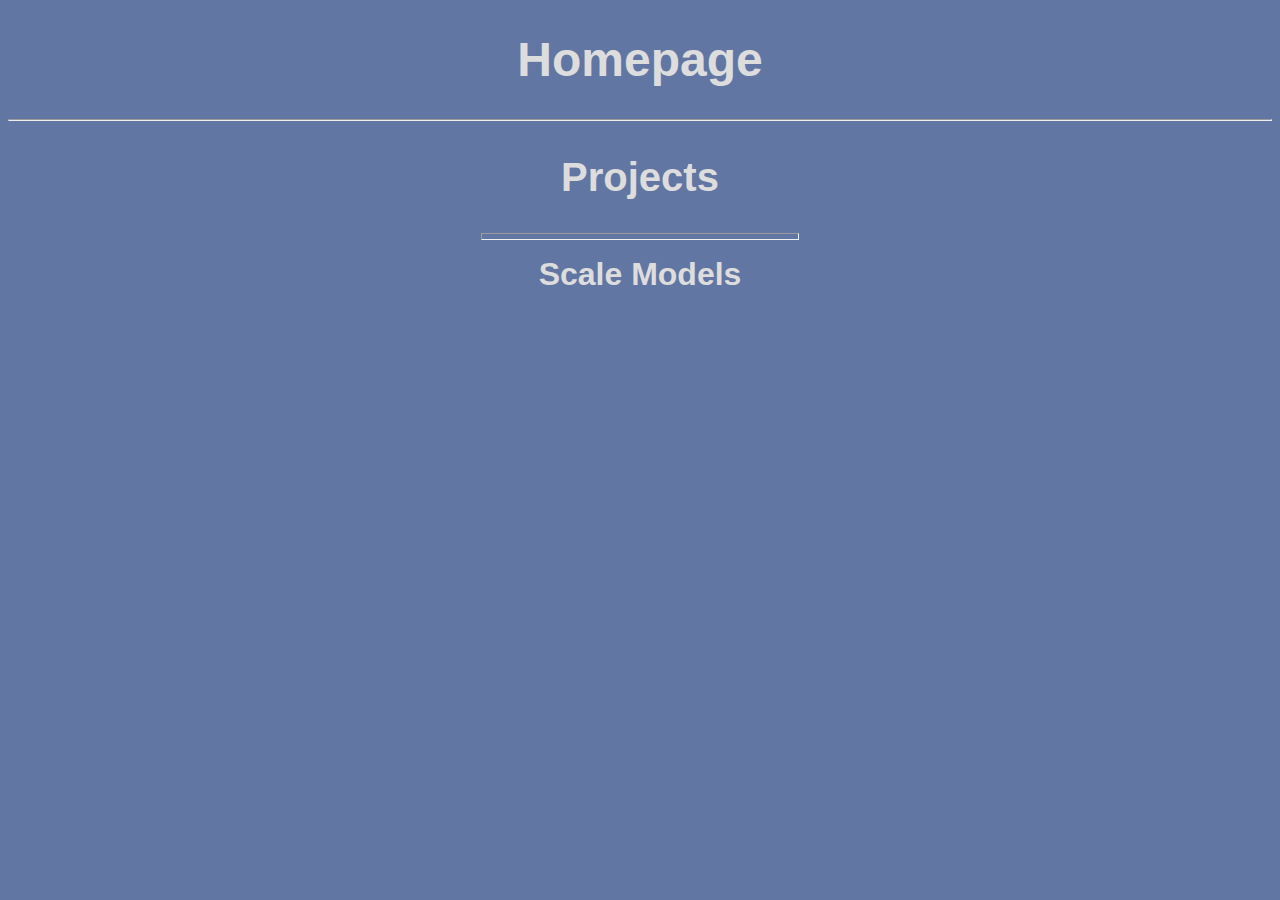
==== index.html @ 0afd4803 "Update index.html" ====
<!DOCTYPE html>
<html lang="en-us">
  
<head>
<meta charset="utf-8">
<meta name="viewport" content="width=device-width, initial-scale=1.0">
<title>Jecka's webpage</title>
<link rel="stylesheet" href="style_index.css">
</head>
  
<body>
<h1>Homepage</h1>
<hr>
<h2>Projects</h2>
<hr style="width:25%; height:5px;">
<p><a href="/scale_models/scale_models.html">Scale Models</a></p>
</body>

</html>
---- style_index.css ----
* {
  color: #DDDDDD;
}

body {
  background-color: #6276A3;
  font-family: Arial, sans-serif;
  text-align: center;
}

h1 {
  font-size: 48px;
}

h2 {
  font-size: 40px;
}

a {
  font-size: 32px;
  font-weight: bold;
  text-decoration: none;
}

a:hover {
  color: #FFFFFF;
  text-decoration: underline;
}
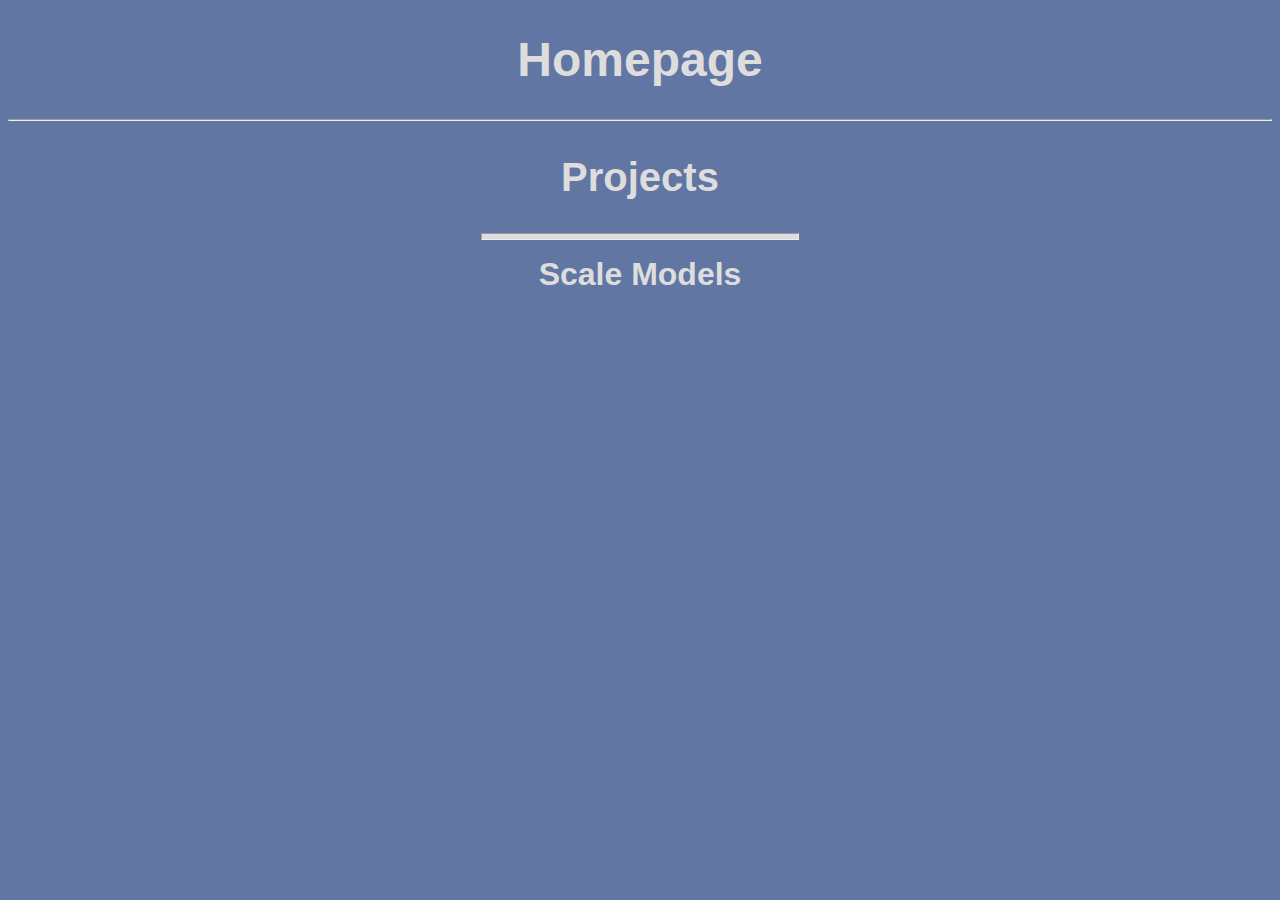
==== commit 006db703: "Update index.html" ====
--- a/index.html
+++ b/index.html
@@ -12,7 +12,7 @@
 <h1>Homepage</h1>
 <hr>
 <h2>Projects</h2>
-<hr style="width:25%; height:5px;">
+<hr style="width:25%; height:5px; background-color:#DDDDDD;">
 <p><a href="/scale_models/scale_models.html">Scale Models</a></p>
 </body>
 
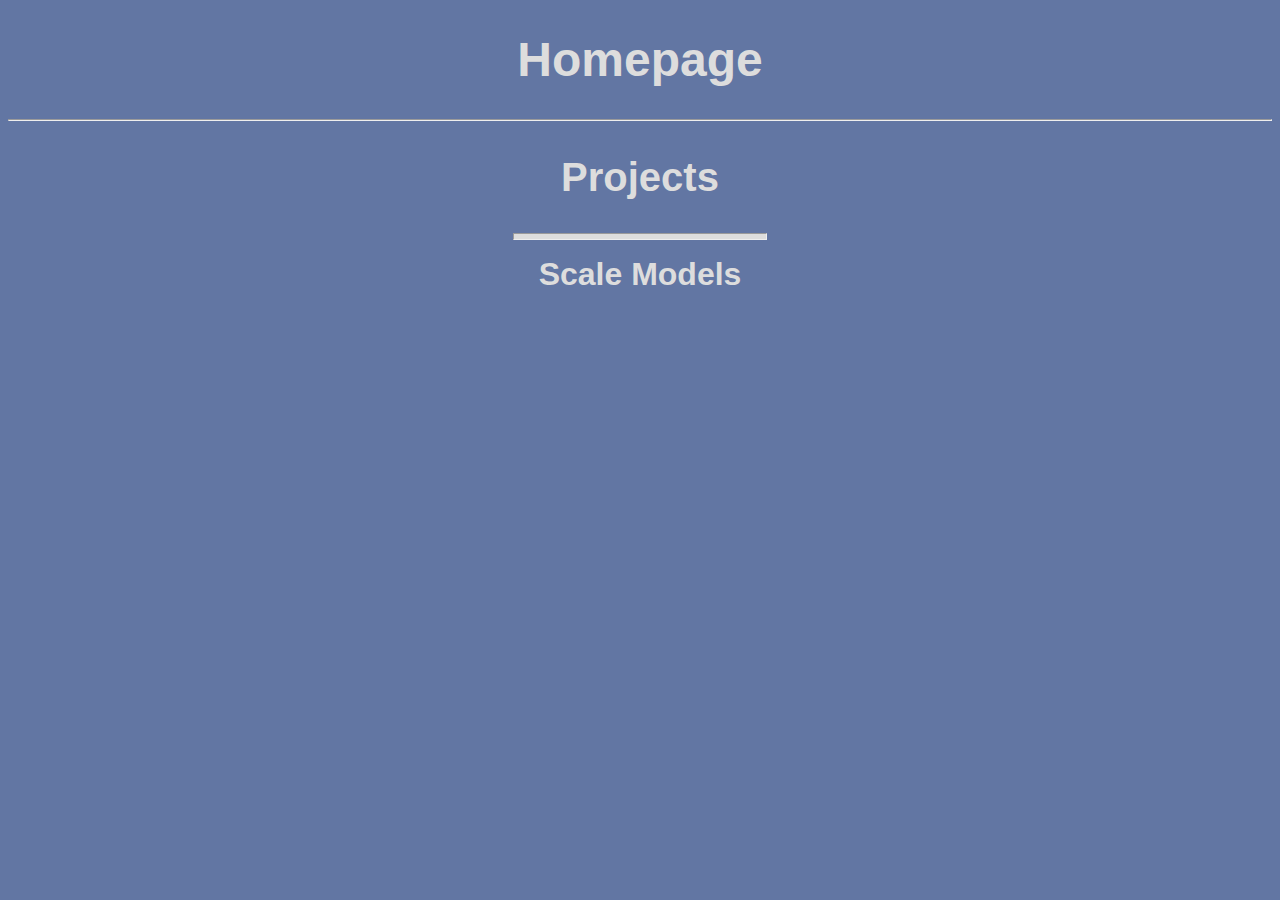
==== commit 3d6a4010: "Update index.html" ====
--- a/index.html
+++ b/index.html
@@ -12,7 +12,7 @@
 <h1>Homepage</h1>
 <hr>
 <h2>Projects</h2>
-<hr style="width:25%; height:5px; background-color:#DDDDDD;">
+<hr style="width:20%; height:5px; background-color:#DDDDDD;">
 <p><a href="/scale_models/scale_models.html">Scale Models</a></p>
 </body>
 
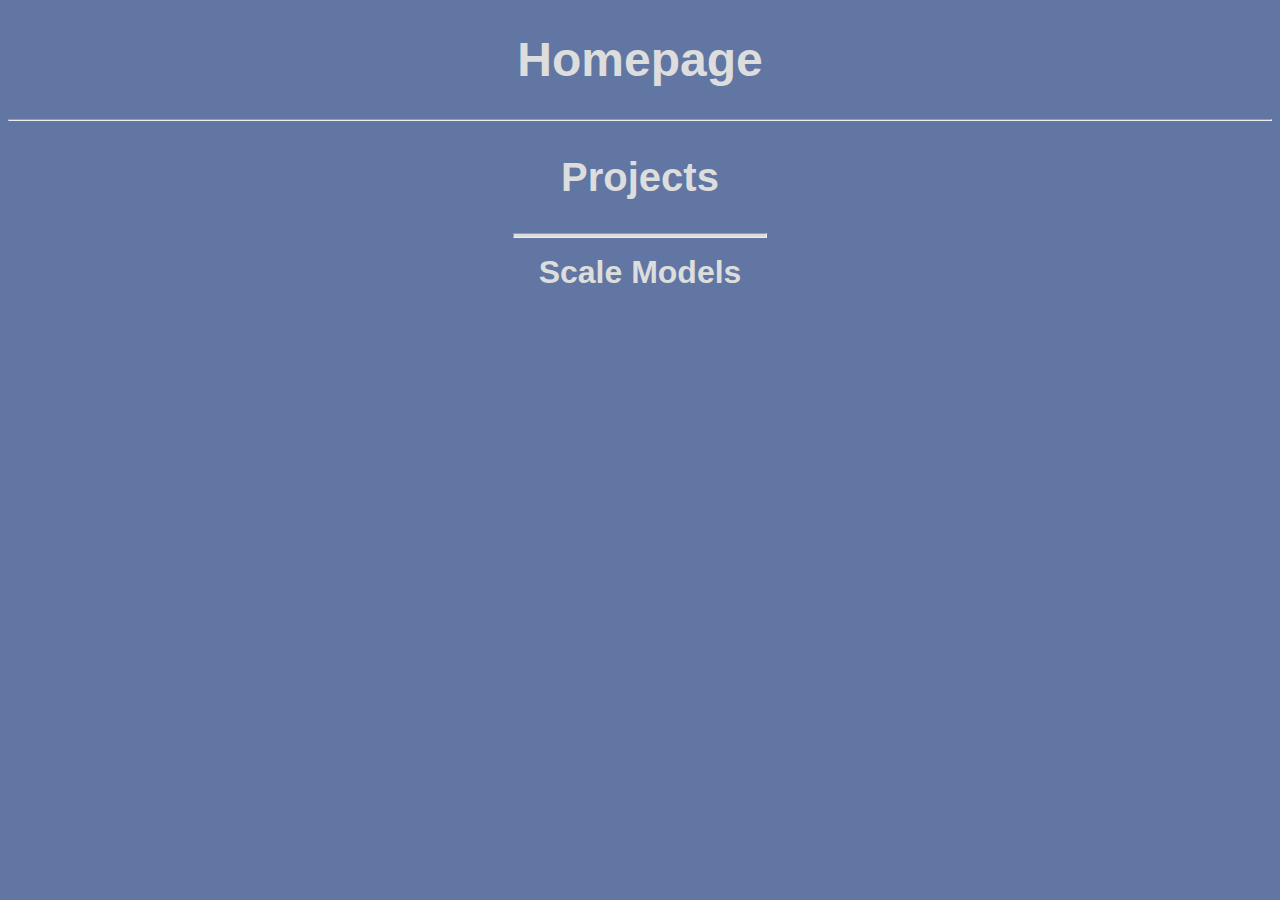
==== commit d00d1ce4: "Update index.html" ====
--- a/index.html
+++ b/index.html
@@ -12,7 +12,7 @@
 <h1>Homepage</h1>
 <hr>
 <h2>Projects</h2>
-<hr style="width:20%; height:5px; background-color:#DDDDDD;">
+<hr style="width:20%; height:3px; background-color:#DDDDDD;">
 <p><a href="/scale_models/scale_models.html">Scale Models</a></p>
 </body>
 
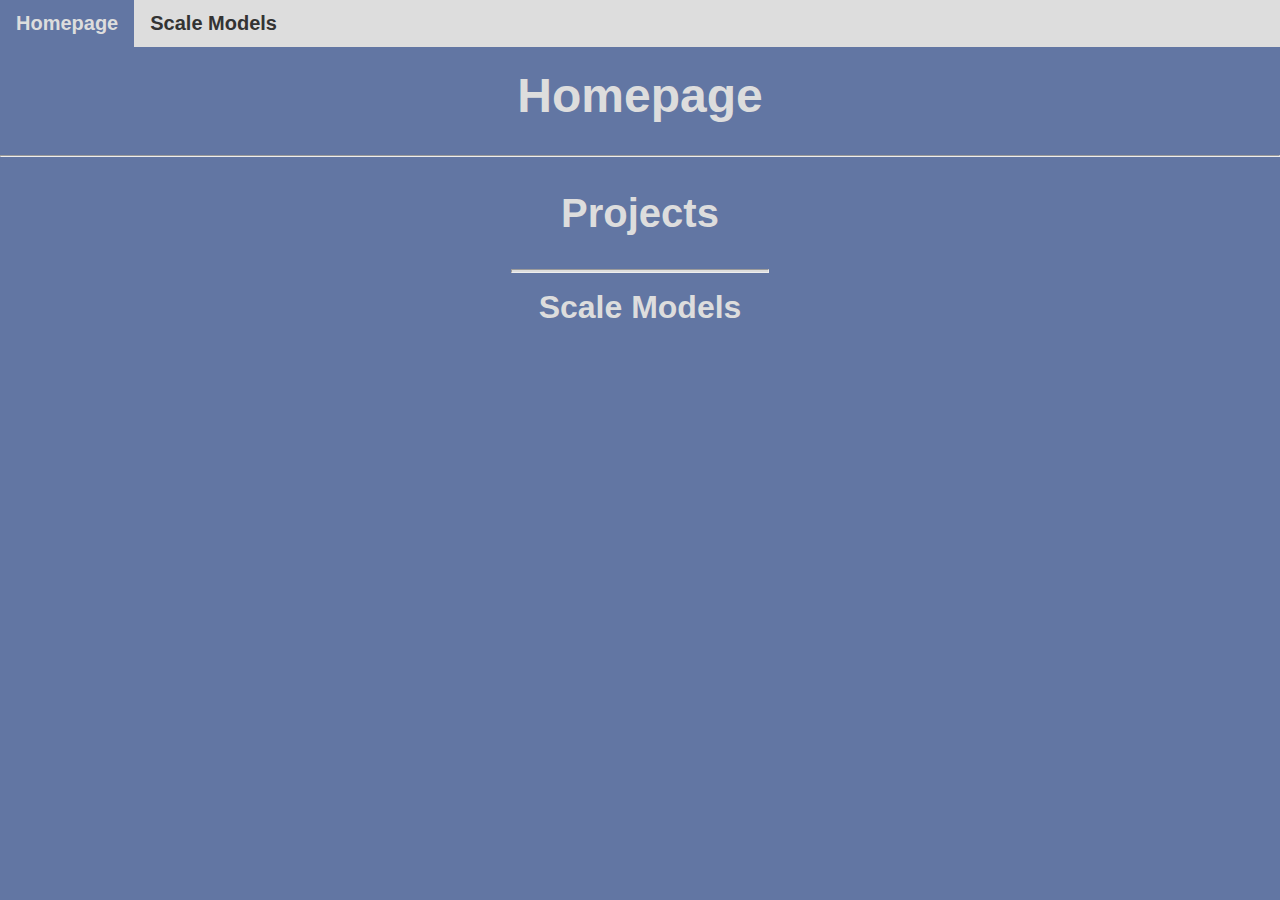
==== commit 5760587e: "Update" ====
--- a/index.html
+++ b/index.html
@@ -9,11 +9,21 @@
 </head>
   
 <body>
+
+<div class="topnav">
+  <a class="active" href="/index.html">Homepage</a>
+  <a href="/scale_models/scale_models.html">Scale Models</a>
+</div>
+
+<br>
+<br>
+
 <h1>Homepage</h1>
 <hr>
 <h2>Projects</h2>
-<hr style="width:20%; height:3px; background-color:#DDDDDD;">
+<hr style="width:20%; height:2px; background-color:#DDDDDD;">
 <p><a href="/scale_models/scale_models.html">Scale Models</a></p>
+
 </body>
 
 </html>
--- a/style_index.css
+++ b/style_index.css
@@ -3,6 +3,7 @@
 }
 
 body {
+  margin: 0;
   background-color: #6276A3;
   font-family: Arial, sans-serif;
   text-align: center;
@@ -25,4 +26,37 @@
 a:hover {
   color: #FFFFFF;
   text-decoration: underline;
+}
+
+img {
+  width: auto;
+  height: 32px;
+}
+
+/* Top navigation bar */
+
+.topnav {
+  overflow: hidden;
+  background-color: #DDDDDD;
+  position: fixed;
+  top: 0;
+  width: 100%;
+}
+
+.topnav a {
+  float: left;
+  color: #333333;
+  text-decoration: none;
+  font-size: 20px;
+  padding: 12px 16px;
+}
+
+.topnav a:hover {
+  background-color: #333333;
+  color: #DDDDDD;
+}
+
+.topnav a.active {
+  background-color: #6276A3;
+  color: #DDDDDD;
 }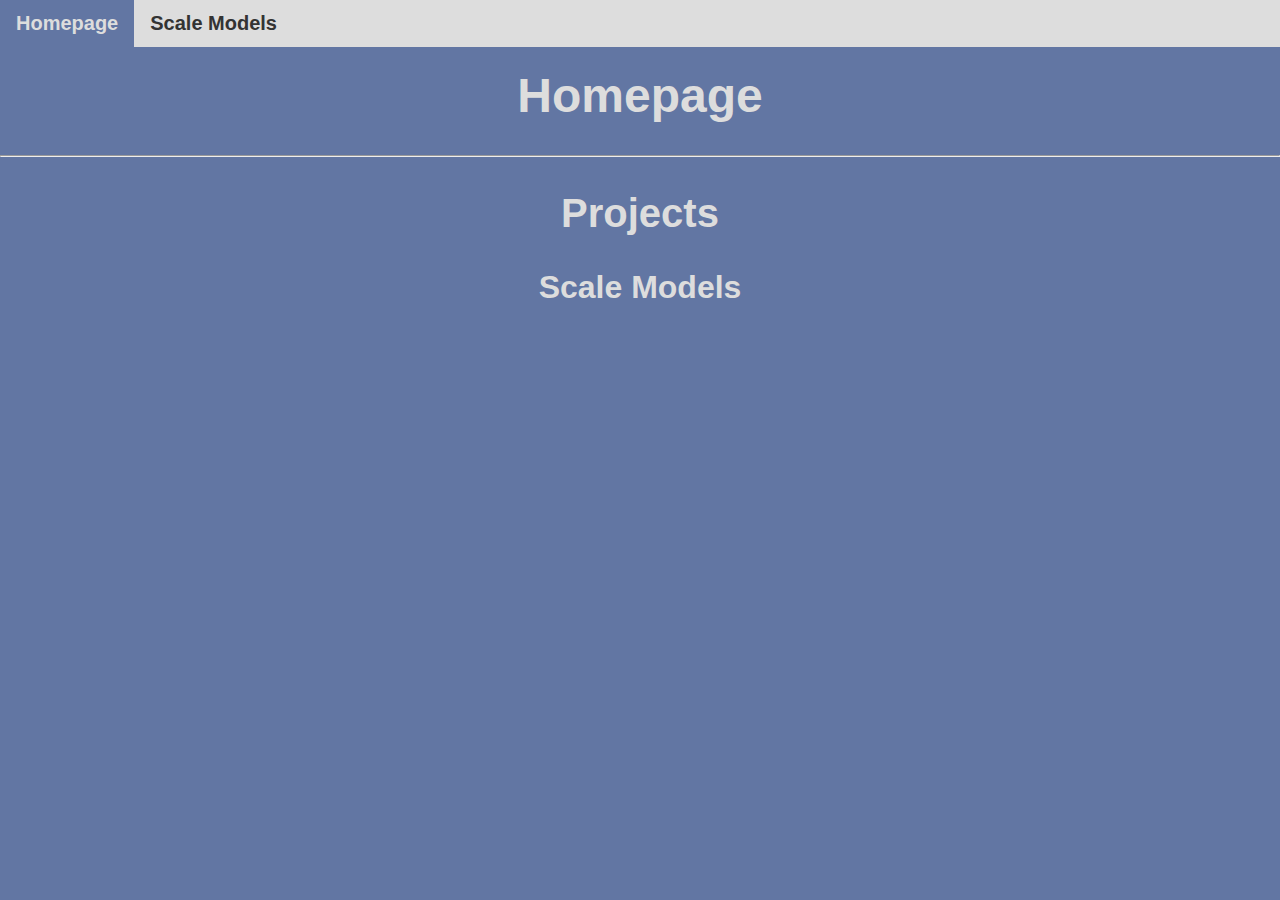
==== commit 4bf93981: "Update" ====
--- a/index.html
+++ b/index.html
@@ -5,7 +5,7 @@
 <meta charset="utf-8">
 <meta name="viewport" content="width=device-width, initial-scale=1.0">
 <title>Jecka's webpage</title>
-<link rel="stylesheet" href="style_index.css">
+<link rel="stylesheet" href="/style_index.css">
 </head>
   
 <body>
@@ -21,7 +21,6 @@
 <h1>Homepage</h1>
 <hr>
 <h2>Projects</h2>
-<hr style="width:20%; height:2px; background-color:#DDDDDD;">
 <p><a href="/scale_models/scale_models.html">Scale Models</a></p>
 
 </body>
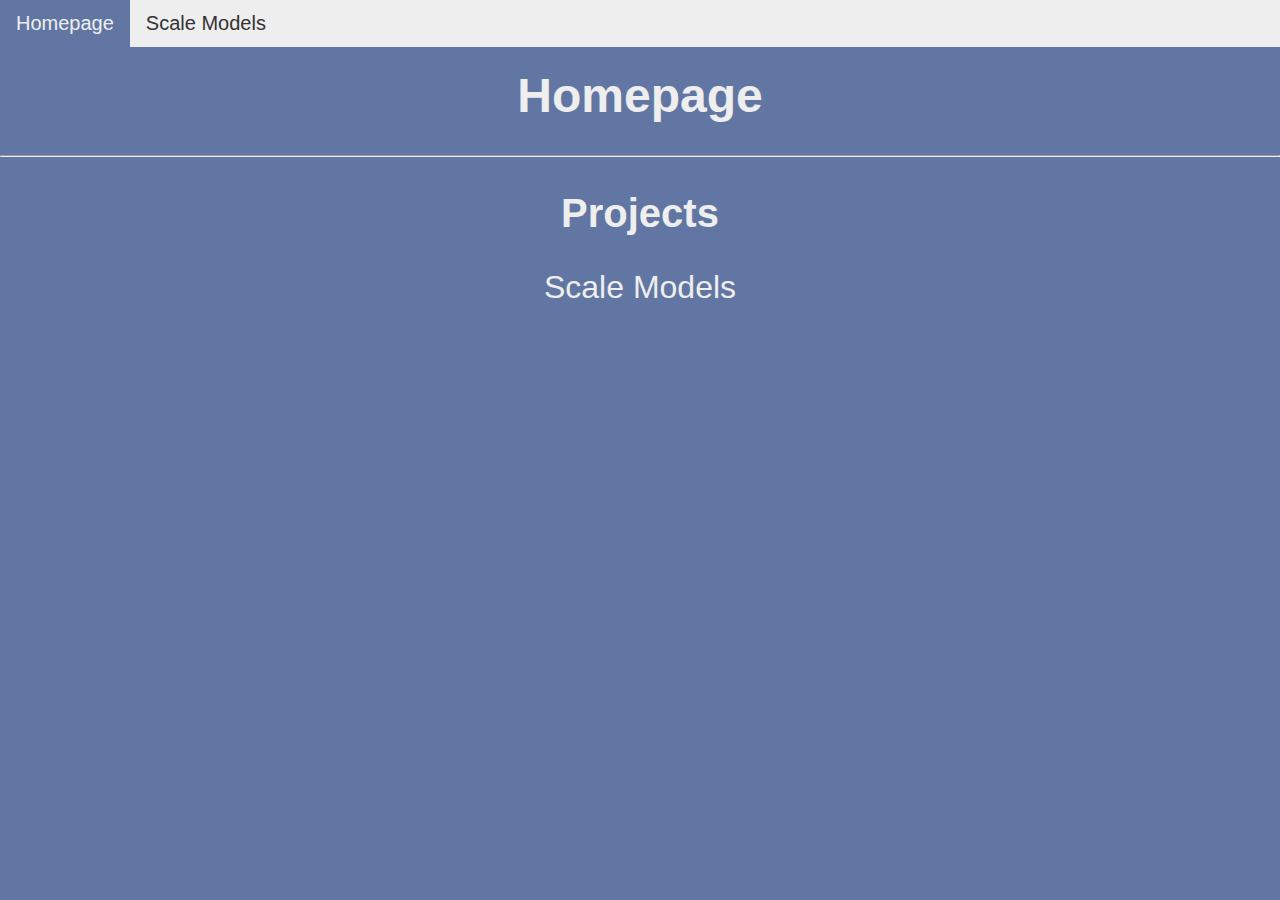
==== commit 99822772: "Updates" ====
--- a/index.html
+++ b/index.html
@@ -5,7 +5,7 @@
 <meta charset="utf-8">
 <meta name="viewport" content="width=device-width, initial-scale=1.0">
 <title>Jecka's webpage</title>
-<link rel="stylesheet" href="/style_index.css">
+<link rel="stylesheet" href="/styles.css">
 </head>
   
 <body>
--- a/styles.css
+++ b/styles.css
@@ -0,0 +1,85 @@
+* {
+  color: #EEE;
+}
+
+body {
+  margin: 0;
+  background-color: #6276A3;
+  font-family: Arial, sans-serif;
+  text-align: center;
+}
+
+h1 {
+  font-size: 48px;
+}
+
+h2 {
+  font-size: 40px;
+}
+
+a {
+  font-size: 32px;
+  text-decoration: none;
+}
+
+a:hover {
+  color: #FFF;
+  text-decoration: underline;
+}
+
+img {
+  width: 50%;
+  height: auto;
+}
+
+table, th, td {
+  border: 1px solid;
+  text-align: left;
+  font-size: 20px;
+}
+
+table.center {
+  margin-left: auto; 
+  margin-right: auto;
+}
+
+th, td {
+  padding: 10px;
+}
+
+/* top navigation bar */
+
+.topnav {
+  overflow: hidden;
+  background-color: #EEE;
+  position: fixed;
+  top: 0;
+  width: 100%;
+}
+
+.topnav a {
+  float: left;
+  color: #333;
+  text-decoration: none;
+  font-size: 20px;
+  padding: 12px 16px;
+}
+
+.topnav a:hover {
+  background-color: #333;
+  color: #EEE;
+}
+
+.topnav a.active {
+  background-color: #6276A3;
+  color: #EEE;
+}
+
+/* link flag images */
+.link {
+}
+
+.link img {
+  width: auto;
+  height: 32px;
+}
